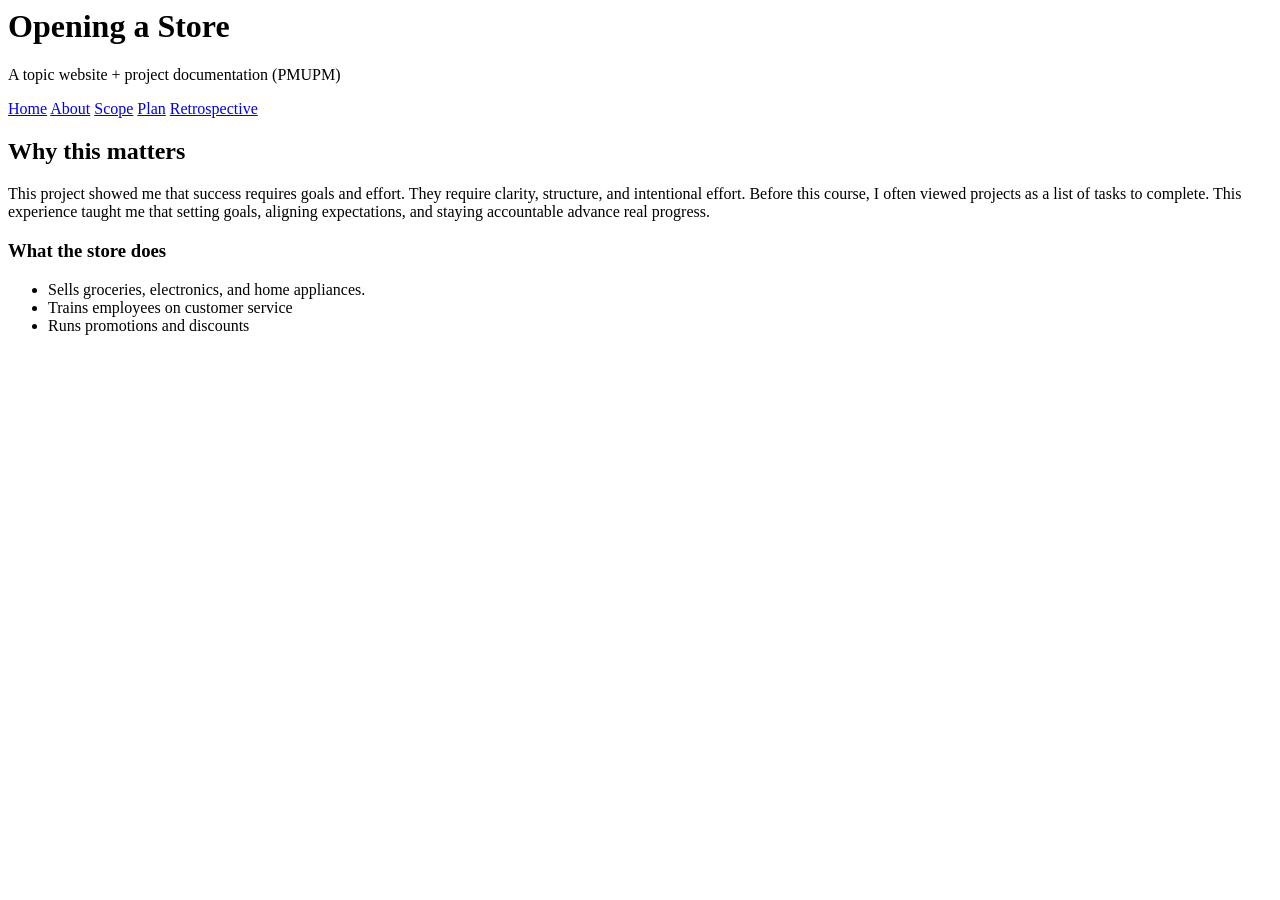
==== index.html @ 345657f5 "Create index.html for project webpage structure This HTML file serves as the main structure for a pr" ====
<!DOCUTYPE html>
<html lang="en">
<head>
  <meta charset="UTF-8" />
  <meta name="viewport" content="width=device-width, initial-scale=1"/>
  <title>A Full Project Proposal | Project Webpage</title>
  <link rel="stylesheet" href="style.css" />
</head>
<body>
  <header class="site-header">
    <div class="container">
      <h1 class="site-title">Opening a Store</h1>
      <p class="site-subtitle">A topic website + project documentation (PMUPM)</p>

      <nav class="nav">
        <a class="nav-link" href="index.html" aria-current="page">Home</a>
        <a class="nav-link" href="about.html">About</a>
        <a class="nav-link" href="docs/scope.md">Scope</a>
        <a class="nav-link" href="docs/plan.md">Plan</a>
        <a class="nav-link" href="docs/retrospective.md">Retrospective</a>
      </nav>
    </div>
  </header>
  <main class="container">
    <section class="card">
      <h2>Why this matters</h2>
      <p>
        This project showed me that success requires goals and effort. They require clarity, structure, and intentional effort. Before this course, I often viewed projects as a list of tasks to complete. This experience taught me that setting goals, aligning expectations, and staying accountable advance real progress.
      </p>
    </section>

    <section class="grid">
      <div class="card">
        <h3>What the store does</h3>
        <ul>
          <li>Sells groceries, electronics, and home appliances.</li>
          <li>Trains employees on customer service</li>
          <li>Runs promotions and discounts</li>
        </ul>
      </div>
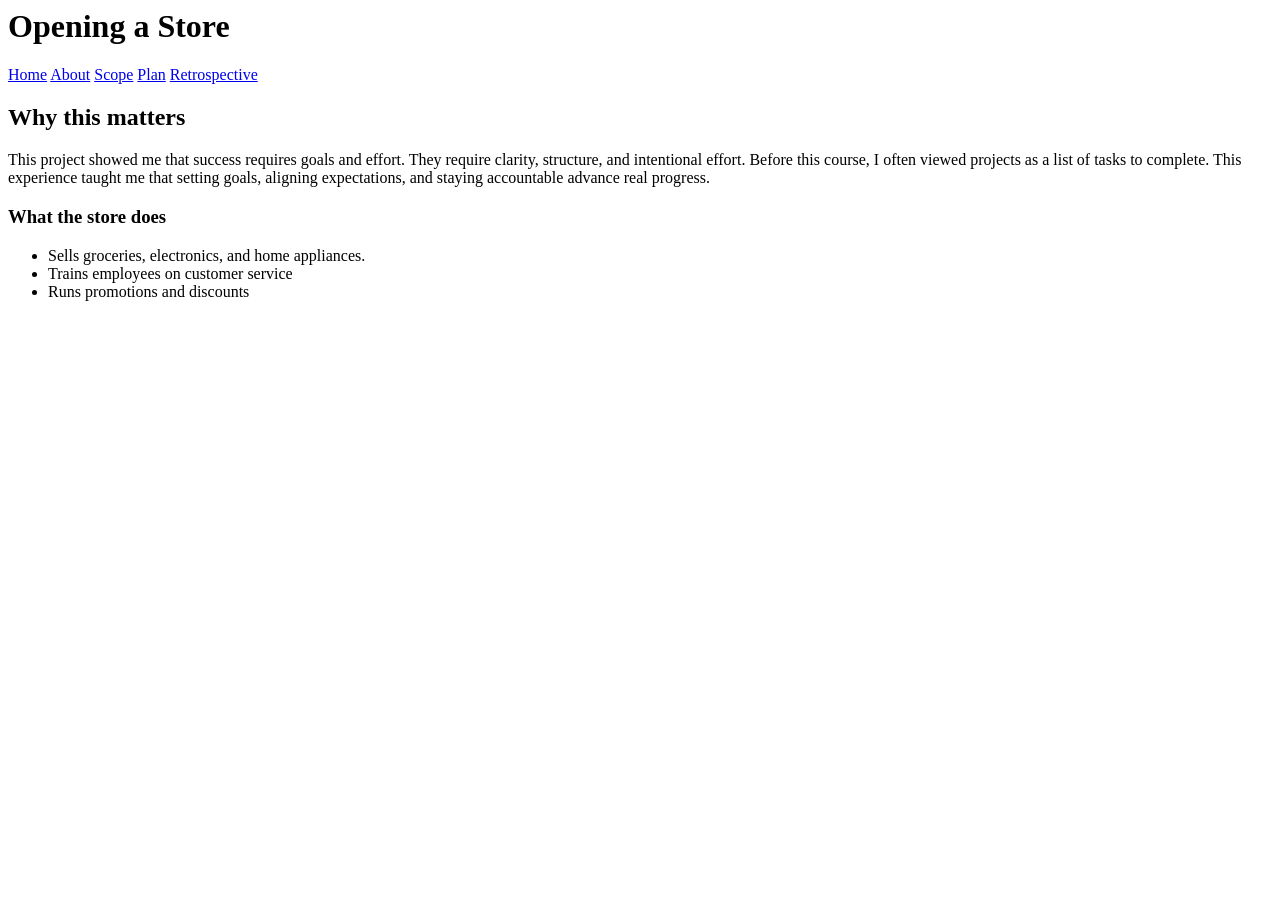
==== commit dc6c226a: "Remove site subtitle from index.html Removed subtitle from the site header." ====
--- a/index.html
+++ b/index.html
@@ -10,7 +10,6 @@
   <header class="site-header">
     <div class="container">
       <h1 class="site-title">Opening a Store</h1>
-      <p class="site-subtitle">A topic website + project documentation (PMUPM)</p>
 
       <nav class="nav">
         <a class="nav-link" href="index.html" aria-current="page">Home</a>
